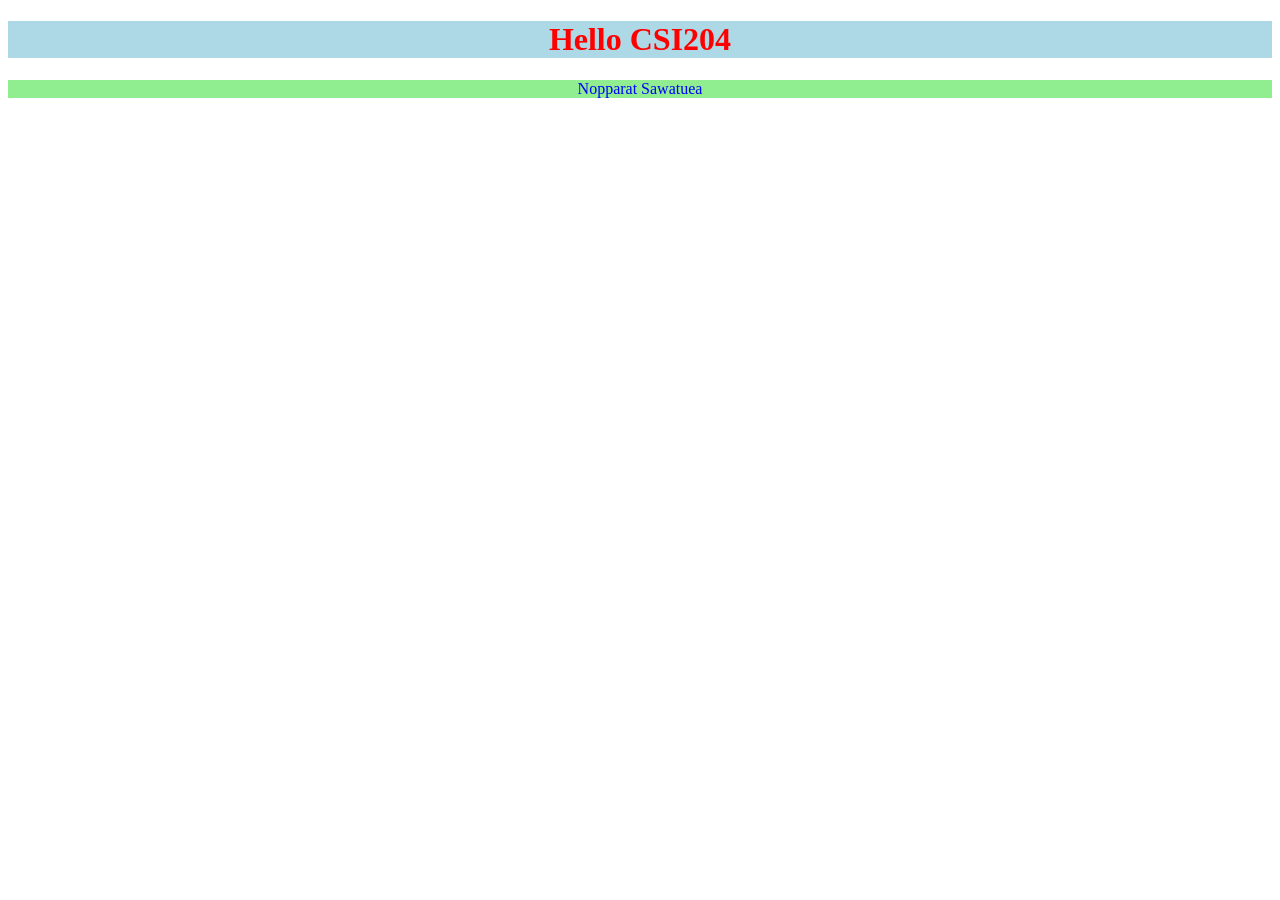
==== workshop01/index.html @ 1e52f086 "first Create mini-project commit" ====
<!DOCTYPE html>
<html lang="en">
<head>
    <meta charset="UTF-8">
    <meta name="viewport" content="width=device-width, initial-scale=1.0">
    <title>Document</title>
    <link rel="stylesheet" href="index.css">
</head>
<body>
    <div>
        <div class="header">
            <h1>Hello CSI204</h1>
        </div>
        <p class="content">Nopparat Sawatuea</p>
    </div>
</body>
</html>
---- workshop01/index.css ----
.header {
    color: red;
    background-color: lightblue;
    text-align: center;
}

.content {
    color: blue;
    background-color: lightgreen;
    text-align: center;
}
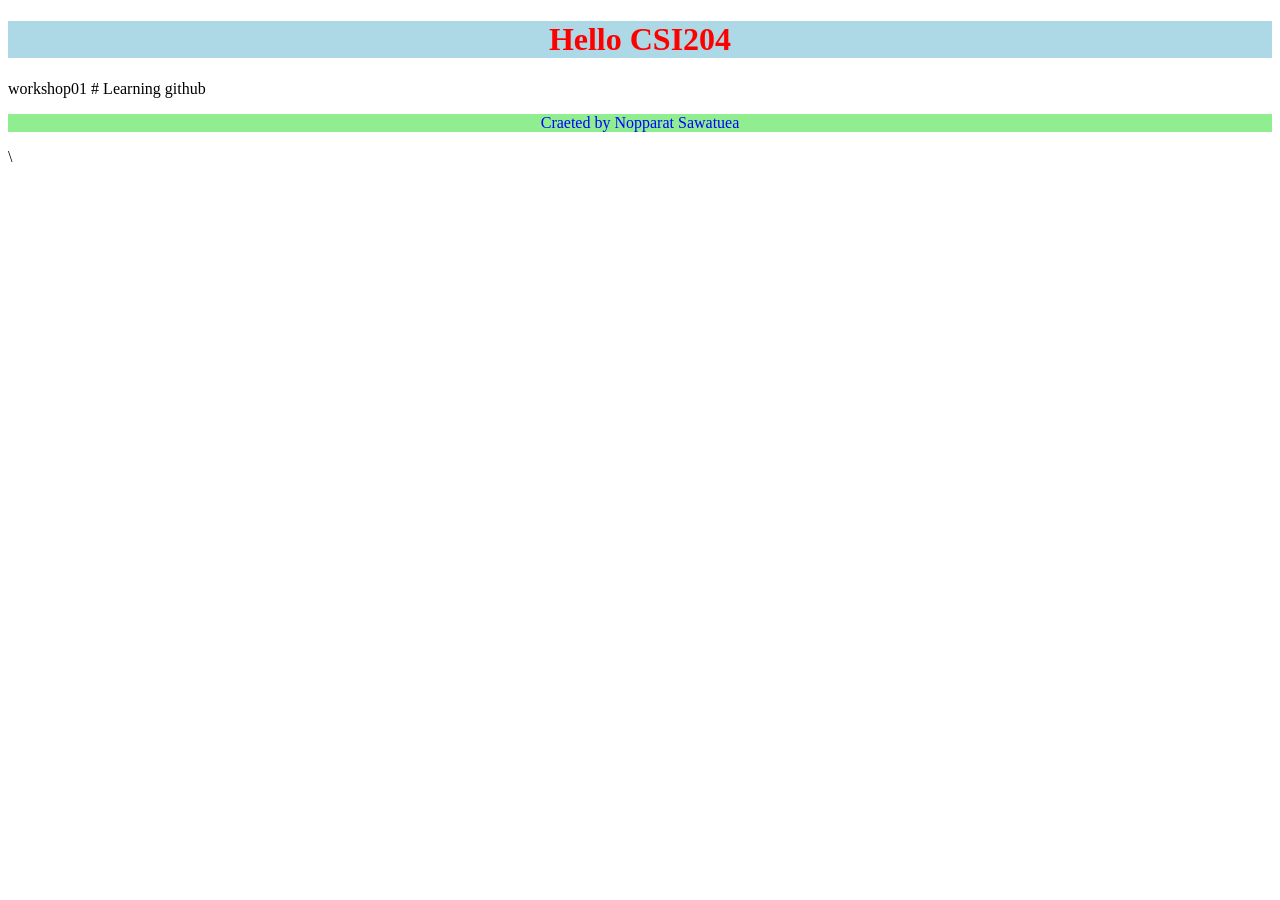
==== commit ed10eb12: "updeat code for workshop reporting commit" ====
--- a/workshop01/index.html
+++ b/workshop01/index.html
@@ -11,7 +11,11 @@
         <div class="header">
             <h1>Hello CSI204</h1>
         </div>
-        <p class="content">Nopparat Sawatuea</p>
+        <div>
+            <p>workshop01 # Learning github</p>
+        </div>
+        <p class="content">Craeted by Nopparat Sawatuea</p>\<br>
+
     </div>
 </body>
 </html>
